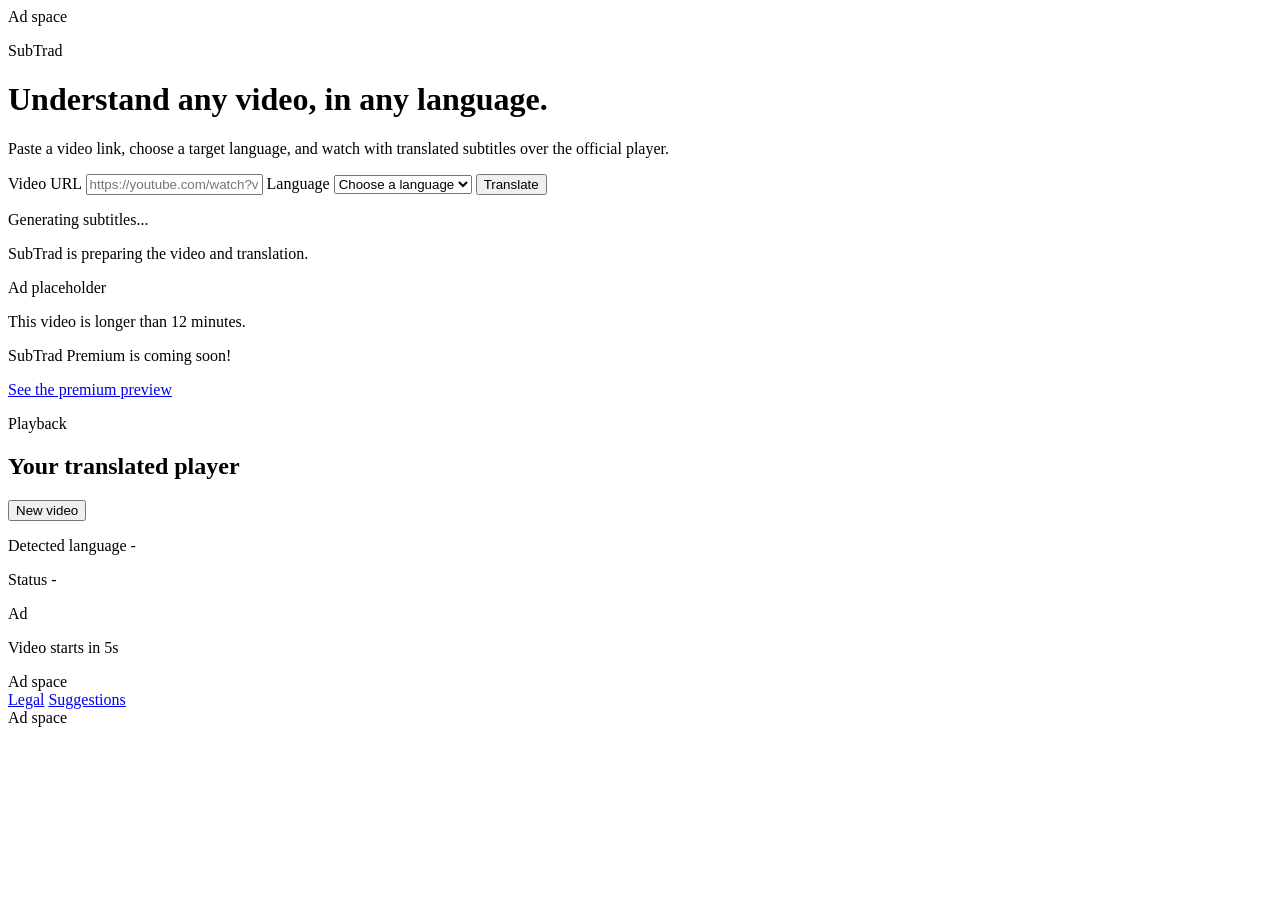
==== frontend/index.html @ a1434685 "feat: add frontend player" ====
<!DOCTYPE html>
<html lang="en">
  <head>
    <meta charset="UTF-8" />
    <meta name="viewport" content="width=device-width, initial-scale=1.0" />
    <title>SubTrad</title>
    <meta
      name="description"
      content="Understand any video, in any language."
    />
    <link rel="stylesheet" href="/css/style.css" />
    <script src="/js/api.js" defer></script>
    <script src="/js/player.js" defer></script>
    <script src="/js/subtitles.js" defer></script>
    <script src="/js/app.js" defer></script>
  </head>
  <body>
    <div class="page-shell">
      <aside class="ad-slot ad-slot-left" aria-label="Advertisement">
        <span>Ad space</span>
      </aside>

      <main class="app-shell">
        <header class="hero">
          <p class="brand-mark">SubTrad</p>
          <h1>Understand any video, in any language.</h1>
          <p class="hero-copy">
            Paste a video link, choose a target language, and watch with
            translated subtitles over the official player.
          </p>
        </header>

        <section class="control-panel">
          <form id="translate-form" class="translate-form" novalidate>
            <label class="field-label" for="video-url">Video URL</label>
            <input
              id="video-url"
              name="url"
              type="url"
              placeholder="https://youtube.com/watch?v=..."
              autocomplete="off"
              required
            />

            <label class="field-label" for="target-lang">Language</label>
            <select id="target-lang" name="target_lang" required>
              <option value="">Choose a language</option>
              <option value="fr">French</option>
              <option value="es">Spanish</option>
              <option value="en">English</option>
              <option value="ja">Japanese</option>
            </select>

            <button id="submit-button" type="submit">Translate</button>
          </form>

          <p id="form-error" class="message error hidden" role="alert"></p>

          <section
            id="loading-section"
            class="status-card hidden"
            aria-live="polite"
          >
            <div class="spinner" aria-hidden="true"></div>
            <p class="status-title">Generating subtitles...</p>
            <p class="status-copy">
              SubTrad is preparing the video and translation.
            </p>
            <div class="ad-interstitial" aria-label="Interstitial ad placeholder">
              <span>Ad placeholder</span>
            </div>
          </section>

          <section id="premium-notice" class="status-card hidden">
            <p class="status-title">This video is longer than 12 minutes.</p>
            <p class="status-copy">SubTrad Premium is coming soon!</p>
            <a class="inline-link" href="/premium.html">See the premium preview</a>
          </section>
        </section>

        <section id="player-section" class="player-section hidden">
          <div class="player-header">
            <div>
              <p class="section-eyebrow">Playback</p>
              <h2>Your translated player</h2>
            </div>
            <button id="reset-button" class="secondary-button" type="button">
              New video
            </button>
          </div>

          <div id="player-metadata" class="metadata hidden">
            <p>
              <span class="meta-label">Detected language</span>
              <span id="detected-language">-</span>
            </p>
            <p>
              <span class="meta-label">Status</span>
              <span id="translation-status">-</span>
            </p>
          </div>

          <div id="preroll-overlay" class="preroll-overlay hidden" aria-live="polite">
            <span class="preroll-badge">Ad</span>
            <p>Video starts in <span id="preroll-countdown">5</span>s</p>
          </div>

          <div class="player-stage">
            <div id="player-container" class="player-container"></div>
            <div id="subtitle-overlay" class="subtitle-overlay" aria-live="polite"></div>
          </div>
        </section>

        <aside class="ad-slot ad-slot-bottom" aria-label="Advertisement">
          <span>Ad space</span>
        </aside>

        <footer class="site-footer">
          <a href="#">Legal</a>
          <a href="#">Suggestions</a>
        </footer>
      </main>

      <aside class="ad-slot ad-slot-right" aria-label="Advertisement">
        <span>Ad space</span>
      </aside>
    </div>
  </body>
</html>
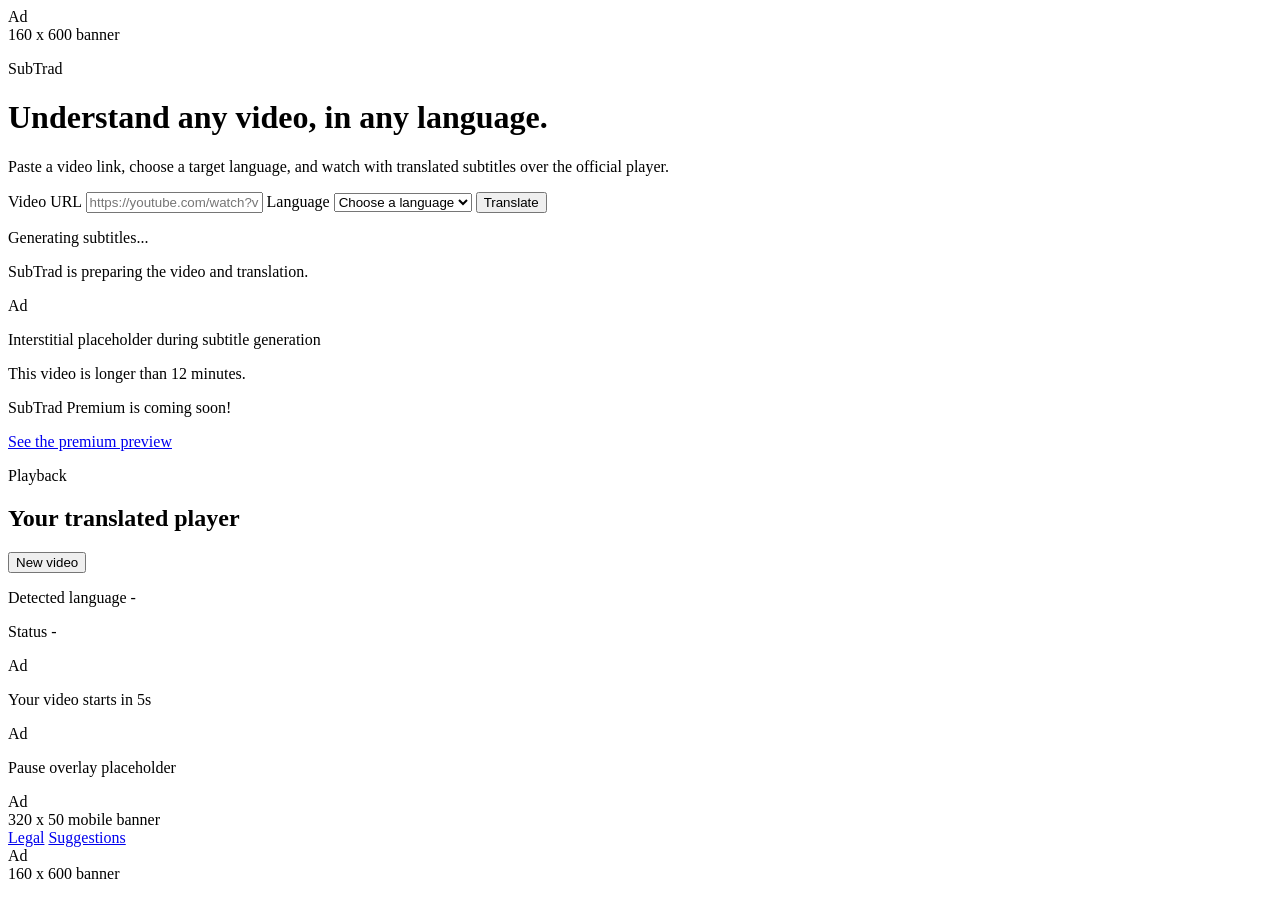
==== commit 9778c4fc: "feat: add monetization ad placements" ====
--- a/frontend/index.html
+++ b/frontend/index.html
@@ -12,12 +12,20 @@
     <script src="/js/api.js" defer></script>
     <script src="/js/player.js" defer></script>
     <script src="/js/subtitles.js" defer></script>
+    <script src="/js/ads.js" defer></script>
     <script src="/js/app.js" defer></script>
   </head>
   <body>
     <div class="page-shell">
-      <aside class="ad-slot ad-slot-left" aria-label="Advertisement">
-        <span>Ad space</span>
+      <aside
+        id="ad-banner-left"
+        class="ad-slot ad-banner ad-banner-left hidden"
+        aria-label="Advertisement"
+      >
+        <span class="ad-label">Ad</span>
+        <div class="ad-unit ad-unit-skyscraper" data-ad-slot="desktop-left-test">
+          <span class="ad-copy">160 x 600 banner</span>
+        </div>
       </aside>
 
       <main class="app-shell">
@@ -66,8 +74,15 @@
             <p class="status-copy">
               SubTrad is preparing the video and translation.
             </p>
-            <div class="ad-interstitial" aria-label="Interstitial ad placeholder">
-              <span>Ad placeholder</span>
+            <div
+              id="ad-interstitial"
+              class="ad-interstitial hidden"
+              aria-label="Interstitial ad placeholder"
+            >
+              <div class="ad-surface ad-unit-box" data-ad-slot="interstitial-test">
+                <span class="ad-label">Ad</span>
+                <p class="ad-copy">Interstitial placeholder during subtitle generation</p>
+              </div>
             </div>
           </section>
 
@@ -100,19 +115,44 @@
             </p>
           </div>
 
-          <div id="preroll-overlay" class="preroll-overlay hidden" aria-live="polite">
-            <span class="preroll-badge">Ad</span>
-            <p>Video starts in <span id="preroll-countdown">5</span>s</p>
-          </div>
-
           <div class="player-stage">
             <div id="player-container" class="player-container"></div>
-            <div id="subtitle-overlay" class="subtitle-overlay" aria-live="polite"></div>
+            <div id="ad-preroll" class="preroll-overlay hidden" aria-live="polite">
+              <div class="ad-surface ad-unit-box" data-ad-slot="preroll-test">
+                <span class="ad-label">Ad</span>
+                <p class="ad-copy">
+                  Your video starts in <span id="preroll-countdown">5</span>s
+                </p>
+              </div>
+            </div>
+            <div
+              id="ad-pause-overlay"
+              class="pause-overlay hidden"
+              aria-live="polite"
+              aria-label="Pause ad placeholder"
+            >
+              <div class="ad-surface ad-unit-box" data-ad-slot="pause-overlay-test">
+                <span class="ad-label">Ad</span>
+                <p class="ad-copy">Pause overlay placeholder</p>
+              </div>
+            </div>
+            <div
+              id="subtitle-overlay"
+              class="subtitle-overlay"
+              aria-live="polite"
+            ></div>
           </div>
         </section>
 
-        <aside class="ad-slot ad-slot-bottom" aria-label="Advertisement">
-          <span>Ad space</span>
+        <aside
+          id="ad-banner-bottom"
+          class="ad-slot ad-banner ad-banner-bottom hidden"
+          aria-label="Advertisement"
+        >
+          <span class="ad-label">Ad</span>
+          <div class="ad-unit ad-unit-mobile" data-ad-slot="mobile-bottom-test">
+            <span class="ad-copy">320 x 50 mobile banner</span>
+          </div>
         </aside>
 
         <footer class="site-footer">
@@ -121,8 +161,15 @@
         </footer>
       </main>
 
-      <aside class="ad-slot ad-slot-right" aria-label="Advertisement">
-        <span>Ad space</span>
+      <aside
+        id="ad-banner-right"
+        class="ad-slot ad-banner ad-banner-right hidden"
+        aria-label="Advertisement"
+      >
+        <span class="ad-label">Ad</span>
+        <div class="ad-unit ad-unit-skyscraper" data-ad-slot="desktop-right-test">
+          <span class="ad-copy">160 x 600 banner</span>
+        </div>
       </aside>
     </div>
   </body>
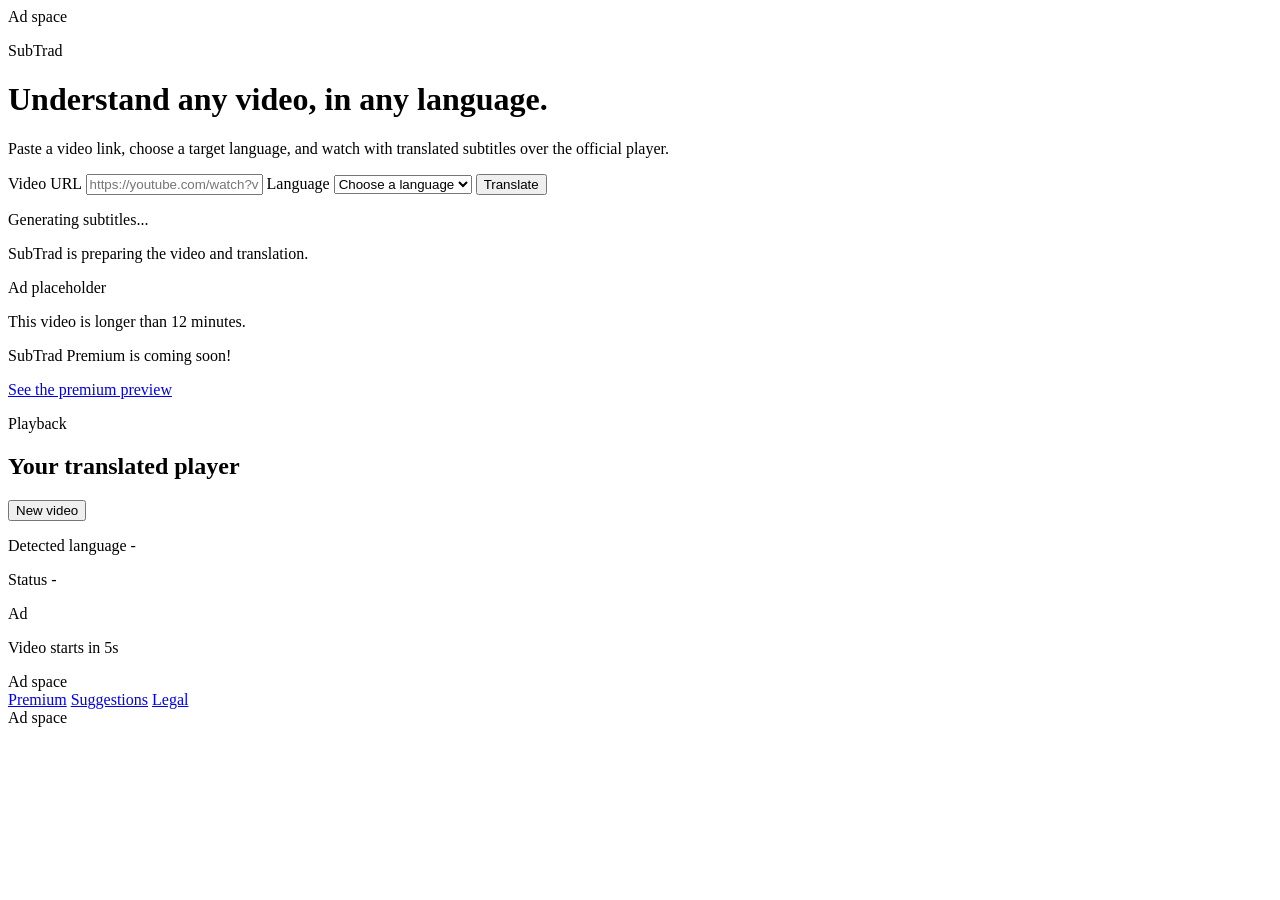
==== commit 9ae45b6d: "feat: add landing and suggestions lead capture" ====
--- a/frontend/index.html
+++ b/frontend/index.html
@@ -12,20 +12,12 @@
     <script src="/js/api.js" defer></script>
     <script src="/js/player.js" defer></script>
     <script src="/js/subtitles.js" defer></script>
-    <script src="/js/ads.js" defer></script>
     <script src="/js/app.js" defer></script>
   </head>
   <body>
     <div class="page-shell">
-      <aside
-        id="ad-banner-left"
-        class="ad-slot ad-banner ad-banner-left hidden"
-        aria-label="Advertisement"
-      >
-        <span class="ad-label">Ad</span>
-        <div class="ad-unit ad-unit-skyscraper" data-ad-slot="desktop-left-test">
-          <span class="ad-copy">160 x 600 banner</span>
-        </div>
+      <aside class="ad-slot ad-slot-left" aria-label="Advertisement">
+        <span>Ad space</span>
       </aside>
 
       <main class="app-shell">
@@ -74,15 +66,8 @@
             <p class="status-copy">
               SubTrad is preparing the video and translation.
             </p>
-            <div
-              id="ad-interstitial"
-              class="ad-interstitial hidden"
-              aria-label="Interstitial ad placeholder"
-            >
-              <div class="ad-surface ad-unit-box" data-ad-slot="interstitial-test">
-                <span class="ad-label">Ad</span>
-                <p class="ad-copy">Interstitial placeholder during subtitle generation</p>
-              </div>
+            <div class="ad-interstitial" aria-label="Interstitial ad placeholder">
+              <span>Ad placeholder</span>
             </div>
           </section>
 
@@ -115,61 +100,30 @@
             </p>
           </div>
 
+          <div id="preroll-overlay" class="preroll-overlay hidden" aria-live="polite">
+            <span class="preroll-badge">Ad</span>
+            <p>Video starts in <span id="preroll-countdown">5</span>s</p>
+          </div>
+
           <div class="player-stage">
             <div id="player-container" class="player-container"></div>
-            <div id="ad-preroll" class="preroll-overlay hidden" aria-live="polite">
-              <div class="ad-surface ad-unit-box" data-ad-slot="preroll-test">
-                <span class="ad-label">Ad</span>
-                <p class="ad-copy">
-                  Your video starts in <span id="preroll-countdown">5</span>s
-                </p>
-              </div>
-            </div>
-            <div
-              id="ad-pause-overlay"
-              class="pause-overlay hidden"
-              aria-live="polite"
-              aria-label="Pause ad placeholder"
-            >
-              <div class="ad-surface ad-unit-box" data-ad-slot="pause-overlay-test">
-                <span class="ad-label">Ad</span>
-                <p class="ad-copy">Pause overlay placeholder</p>
-              </div>
-            </div>
-            <div
-              id="subtitle-overlay"
-              class="subtitle-overlay"
-              aria-live="polite"
-            ></div>
+            <div id="subtitle-overlay" class="subtitle-overlay" aria-live="polite"></div>
           </div>
         </section>
 
-        <aside
-          id="ad-banner-bottom"
-          class="ad-slot ad-banner ad-banner-bottom hidden"
-          aria-label="Advertisement"
-        >
-          <span class="ad-label">Ad</span>
-          <div class="ad-unit ad-unit-mobile" data-ad-slot="mobile-bottom-test">
-            <span class="ad-copy">320 x 50 mobile banner</span>
-          </div>
+        <aside class="ad-slot ad-slot-bottom" aria-label="Advertisement">
+          <span>Ad space</span>
         </aside>
 
         <footer class="site-footer">
+          <a href="/premium.html">Premium</a>
+          <a href="/suggestions.html">Suggestions</a>
           <a href="#">Legal</a>
-          <a href="#">Suggestions</a>
         </footer>
       </main>
 
-      <aside
-        id="ad-banner-right"
-        class="ad-slot ad-banner ad-banner-right hidden"
-        aria-label="Advertisement"
-      >
-        <span class="ad-label">Ad</span>
-        <div class="ad-unit ad-unit-skyscraper" data-ad-slot="desktop-right-test">
-          <span class="ad-copy">160 x 600 banner</span>
-        </div>
+      <aside class="ad-slot ad-slot-right" aria-label="Advertisement">
+        <span>Ad space</span>
       </aside>
     </div>
   </body>
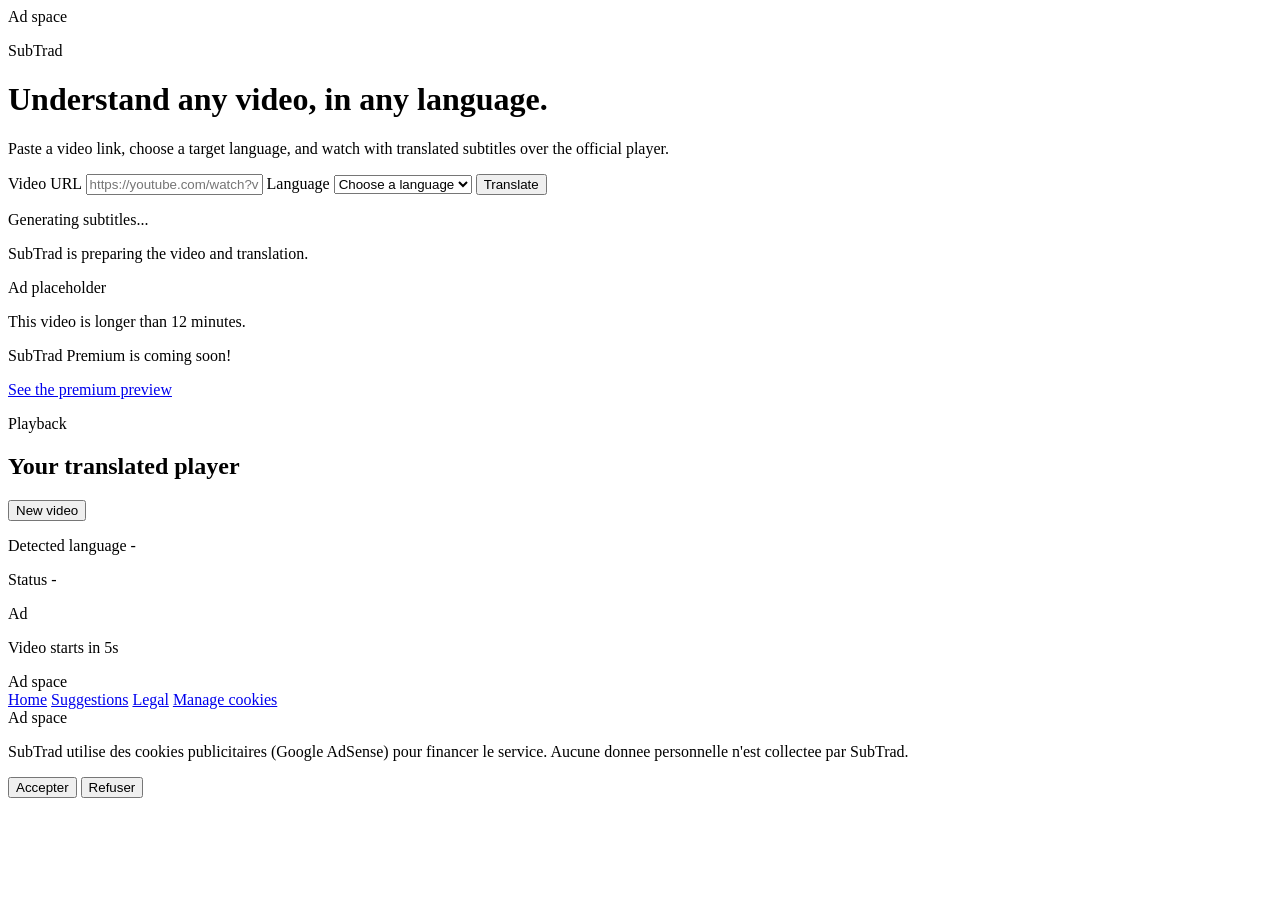
==== commit 042164be: "feat: add legal pages and cookie consent" ====
--- a/frontend/index.html
+++ b/frontend/index.html
@@ -9,6 +9,7 @@
       content="Understand any video, in any language."
     />
     <link rel="stylesheet" href="/css/style.css" />
+    <script src="/js/cookies.js" defer></script>
     <script src="/js/api.js" defer></script>
     <script src="/js/player.js" defer></script>
     <script src="/js/subtitles.js" defer></script>
@@ -116,9 +117,10 @@
         </aside>
 
         <footer class="site-footer">
-          <a href="/premium.html">Premium</a>
+          <a href="/">Home</a>
           <a href="/suggestions.html">Suggestions</a>
-          <a href="#">Legal</a>
+          <a href="/legal.html">Legal</a>
+          <a href="#" data-manage-cookies>Manage cookies</a>
         </footer>
       </main>
 
@@ -126,5 +128,19 @@
         <span>Ad space</span>
       </aside>
     </div>
+
+    <aside id="cookie-banner" class="cookie-banner hidden" aria-live="polite">
+      <p class="cookie-banner-copy">
+        SubTrad utilise des cookies publicitaires (Google AdSense) pour
+        financer le service. Aucune donnee personnelle n'est collectee par
+        SubTrad.
+      </p>
+      <div class="cookie-banner-actions">
+        <button type="button" data-cookie-action="accept">Accepter</button>
+        <button type="button" class="button-outline" data-cookie-action="reject">
+          Refuser
+        </button>
+      </div>
+    </aside>
   </body>
 </html>
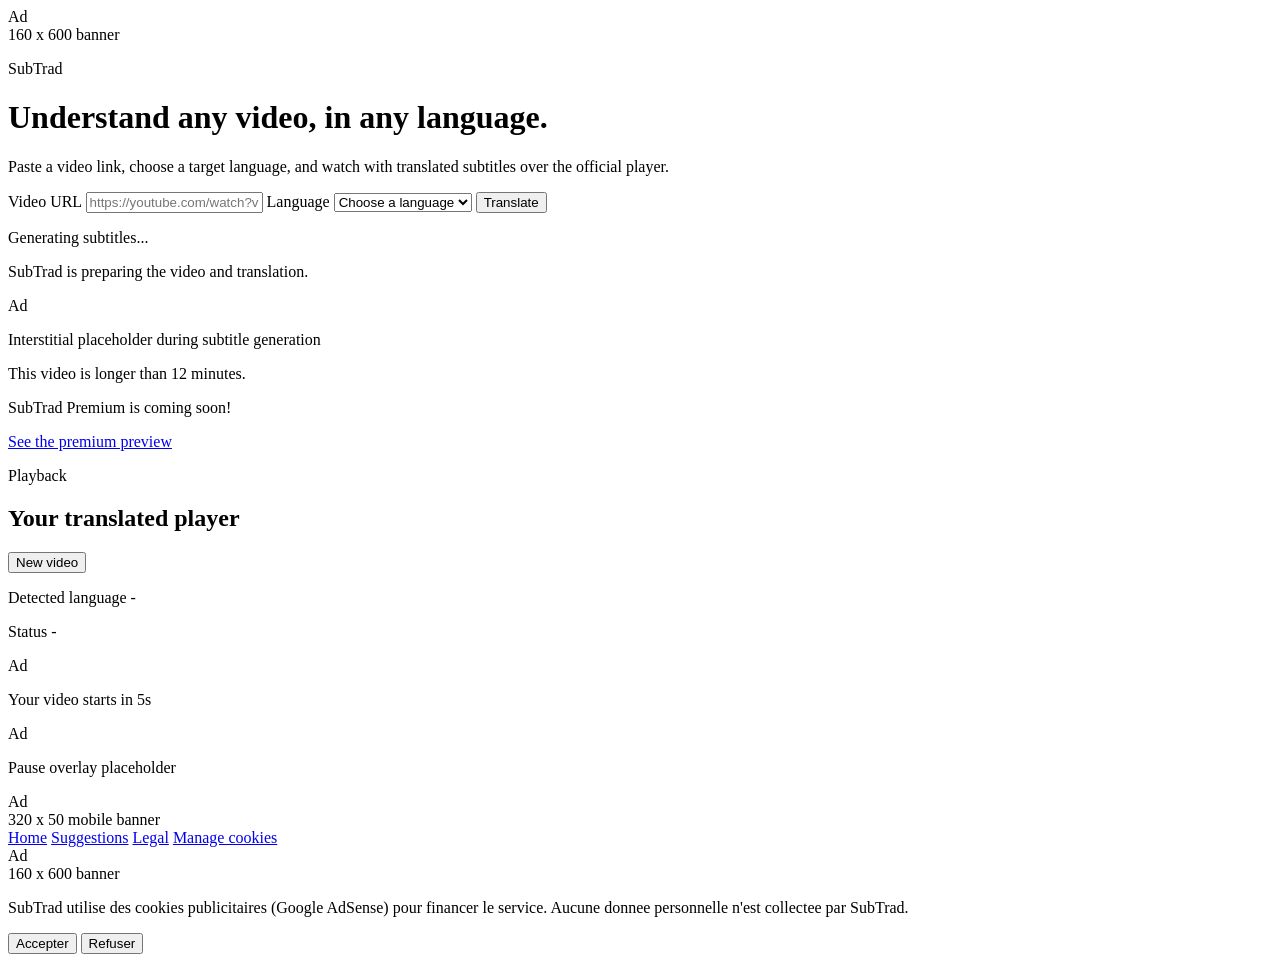
==== commit 89cce050: "merge: Phase 5 — Ad lifecycle manager and placements # Conflicts: #	frontend/css/style.css" ====
--- a/frontend/index.html
+++ b/frontend/index.html
@@ -13,12 +13,20 @@
     <script src="/js/api.js" defer></script>
     <script src="/js/player.js" defer></script>
     <script src="/js/subtitles.js" defer></script>
+    <script src="/js/ads.js" defer></script>
     <script src="/js/app.js" defer></script>
   </head>
   <body>
     <div class="page-shell">
-      <aside class="ad-slot ad-slot-left" aria-label="Advertisement">
-        <span>Ad space</span>
+      <aside
+        id="ad-banner-left"
+        class="ad-slot ad-banner ad-banner-left hidden"
+        aria-label="Advertisement"
+      >
+        <span class="ad-label">Ad</span>
+        <div class="ad-unit ad-unit-skyscraper" data-ad-slot="desktop-left-test">
+          <span class="ad-copy">160 x 600 banner</span>
+        </div>
       </aside>
 
       <main class="app-shell">
@@ -67,8 +75,15 @@
             <p class="status-copy">
               SubTrad is preparing the video and translation.
             </p>
-            <div class="ad-interstitial" aria-label="Interstitial ad placeholder">
-              <span>Ad placeholder</span>
+            <div
+              id="ad-interstitial"
+              class="ad-interstitial hidden"
+              aria-label="Interstitial ad placeholder"
+            >
+              <div class="ad-surface ad-unit-box" data-ad-slot="interstitial-test">
+                <span class="ad-label">Ad</span>
+                <p class="ad-copy">Interstitial placeholder during subtitle generation</p>
+              </div>
             </div>
           </section>
 
@@ -101,19 +116,44 @@
             </p>
           </div>
 
-          <div id="preroll-overlay" class="preroll-overlay hidden" aria-live="polite">
-            <span class="preroll-badge">Ad</span>
-            <p>Video starts in <span id="preroll-countdown">5</span>s</p>
-          </div>
-
           <div class="player-stage">
             <div id="player-container" class="player-container"></div>
-            <div id="subtitle-overlay" class="subtitle-overlay" aria-live="polite"></div>
+            <div id="ad-preroll" class="preroll-overlay hidden" aria-live="polite">
+              <div class="ad-surface ad-unit-box" data-ad-slot="preroll-test">
+                <span class="ad-label">Ad</span>
+                <p class="ad-copy">
+                  Your video starts in <span id="preroll-countdown">5</span>s
+                </p>
+              </div>
+            </div>
+            <div
+              id="ad-pause-overlay"
+              class="pause-overlay hidden"
+              aria-live="polite"
+              aria-label="Pause ad placeholder"
+            >
+              <div class="ad-surface ad-unit-box" data-ad-slot="pause-overlay-test">
+                <span class="ad-label">Ad</span>
+                <p class="ad-copy">Pause overlay placeholder</p>
+              </div>
+            </div>
+            <div
+              id="subtitle-overlay"
+              class="subtitle-overlay"
+              aria-live="polite"
+            ></div>
           </div>
         </section>
 
-        <aside class="ad-slot ad-slot-bottom" aria-label="Advertisement">
-          <span>Ad space</span>
+        <aside
+          id="ad-banner-bottom"
+          class="ad-slot ad-banner ad-banner-bottom hidden"
+          aria-label="Advertisement"
+        >
+          <span class="ad-label">Ad</span>
+          <div class="ad-unit ad-unit-mobile" data-ad-slot="mobile-bottom-test">
+            <span class="ad-copy">320 x 50 mobile banner</span>
+          </div>
         </aside>
 
         <footer class="site-footer">
@@ -124,8 +164,15 @@
         </footer>
       </main>
 
-      <aside class="ad-slot ad-slot-right" aria-label="Advertisement">
-        <span>Ad space</span>
+      <aside
+        id="ad-banner-right"
+        class="ad-slot ad-banner ad-banner-right hidden"
+        aria-label="Advertisement"
+      >
+        <span class="ad-label">Ad</span>
+        <div class="ad-unit ad-unit-skyscraper" data-ad-slot="desktop-right-test">
+          <span class="ad-copy">160 x 600 banner</span>
+        </div>
       </aside>
     </div>
 
